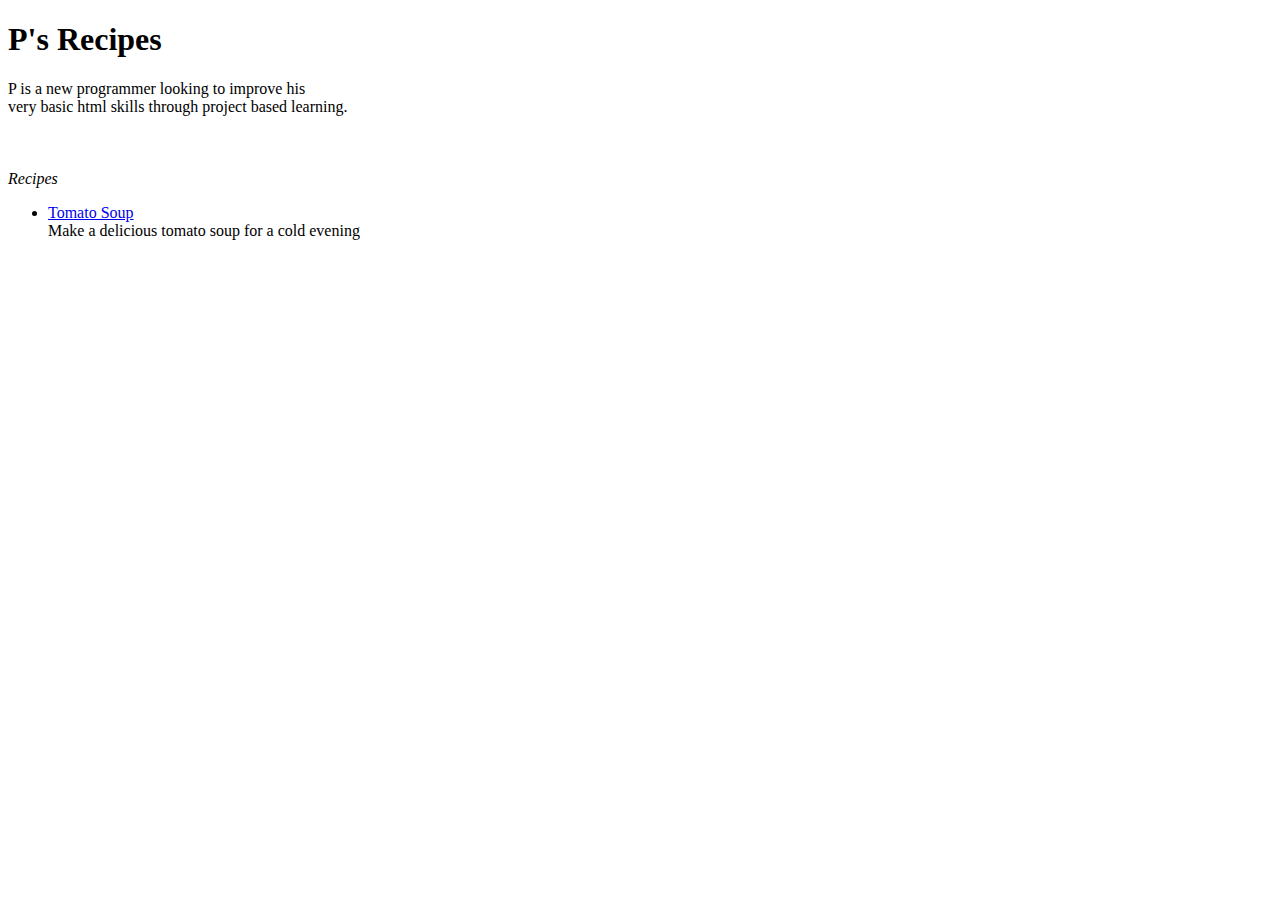
==== index.html @ ff4b5b7a "created homepage created pages folder with tomatosoup.html" ====
<!DOCTYPE html>
<html>
    <head>
        <meta charset="UTF-8">
        <title>P's Recipes</title>
    </head>
<body>
    <h1>P's Recipes</h1>

    <main>
        P is a new programmer looking to improve his <br>
        very basic html skills through project based learning.
    </main>
<br><br><br>
   <em>Recipes</em>
<ul>
<li><a href="./pages/tomatosoup.html">Tomato Soup</a></li>
Make a delicious tomato soup for a cold evening

</ul>




</body>
</html>
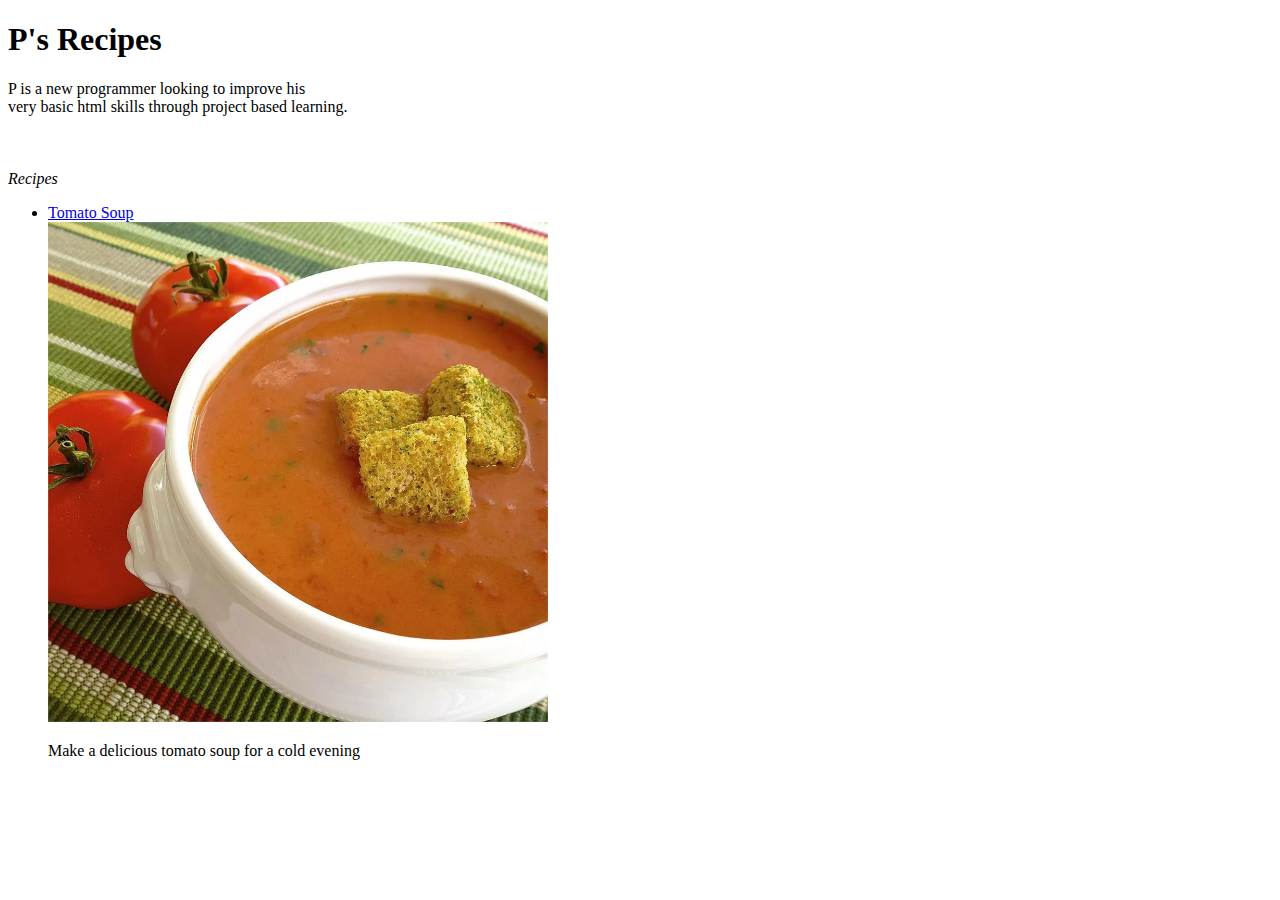
==== commit 45ecdd64: "added tomato soup png to images added meta data to index.html and image tomatosoup.html: added headi" ====
--- a/index.html
+++ b/index.html
@@ -2,6 +2,8 @@
 <html>
     <head>
         <meta charset="UTF-8">
+        <meta http-equiv="X-UA-Compatible" content="IE=edge">
+        <meta name="viewport" content="width=device-width, initial-scale=1.0">
         <title>P's Recipes</title>
     </head>
 <body>
@@ -15,7 +17,10 @@
    <em>Recipes</em>
 <ul>
 <li><a href="./pages/tomatosoup.html">Tomato Soup</a></li>
-Make a delicious tomato soup for a cold evening
+<img src="./images/tomatosoup.png" alt="picture of tomato soup" width="500" height="500">
+
+<p>Make a delicious tomato soup for a cold evening</p>
+
 
 </ul>
 
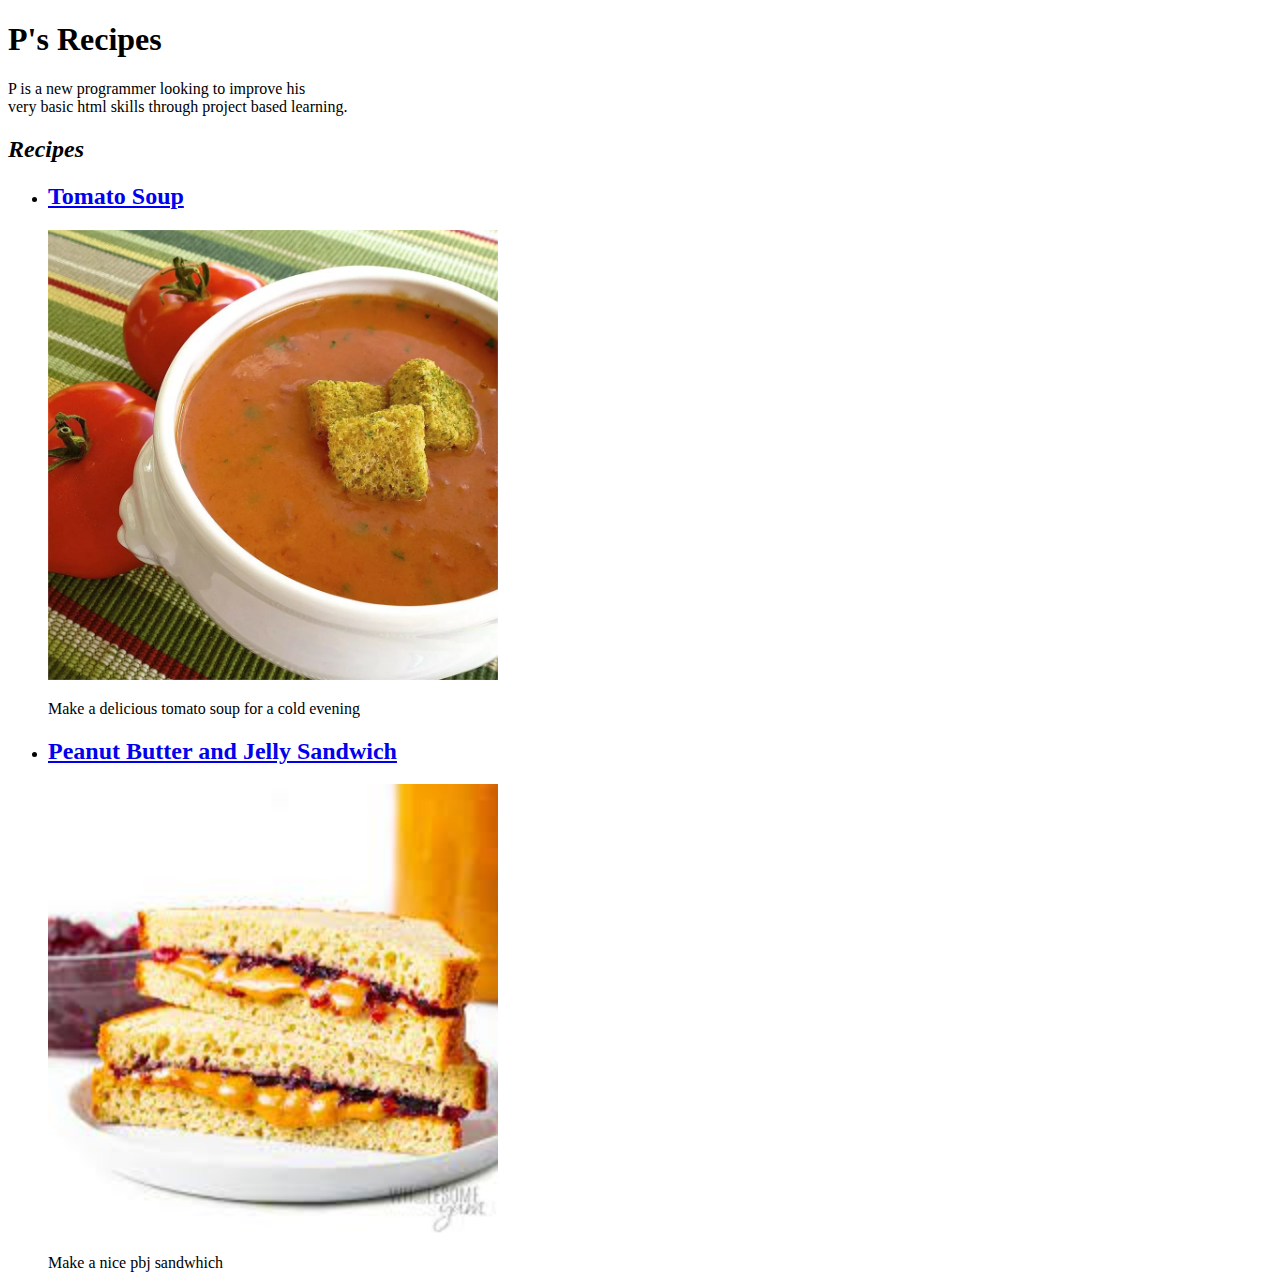
==== commit 475b1031: "Created pbjsandwich page" ====
--- a/index.html
+++ b/index.html
@@ -13,19 +13,18 @@
         P is a new programmer looking to improve his <br>
         very basic html skills through project based learning.
     </main>
-<br><br><br>
-   <em>Recipes</em>
+
+  <h2><em>Recipes</em></h2>
 <ul>
-<li><a href="./pages/tomatosoup.html">Tomato Soup</a></li>
-<img src="./images/tomatosoup.png" alt="picture of tomato soup" width="500" height="500">
-
+<li><a href="./pages/tomatosoup.html"><h2>Tomato Soup</h2></a></li>
+<img src="./images/tomatosoup.jpeg" alt="picture of tomato soup" width="450" height="450">
 <p>Make a delicious tomato soup for a cold evening</p>
 
+<li><a href="./pages/pbjsandwich.html"><h2>Peanut Butter and Jelly Sandwich</h2></a></li>
+<img src="./images/pbjsandwich.jpeg" alt="picture of peanut butter and jelly sandwich" width="450" height="450">
+<p>Make a nice pbj sandwhich</p>
 
 </ul>
 
-
-
-
 </body>
 </html>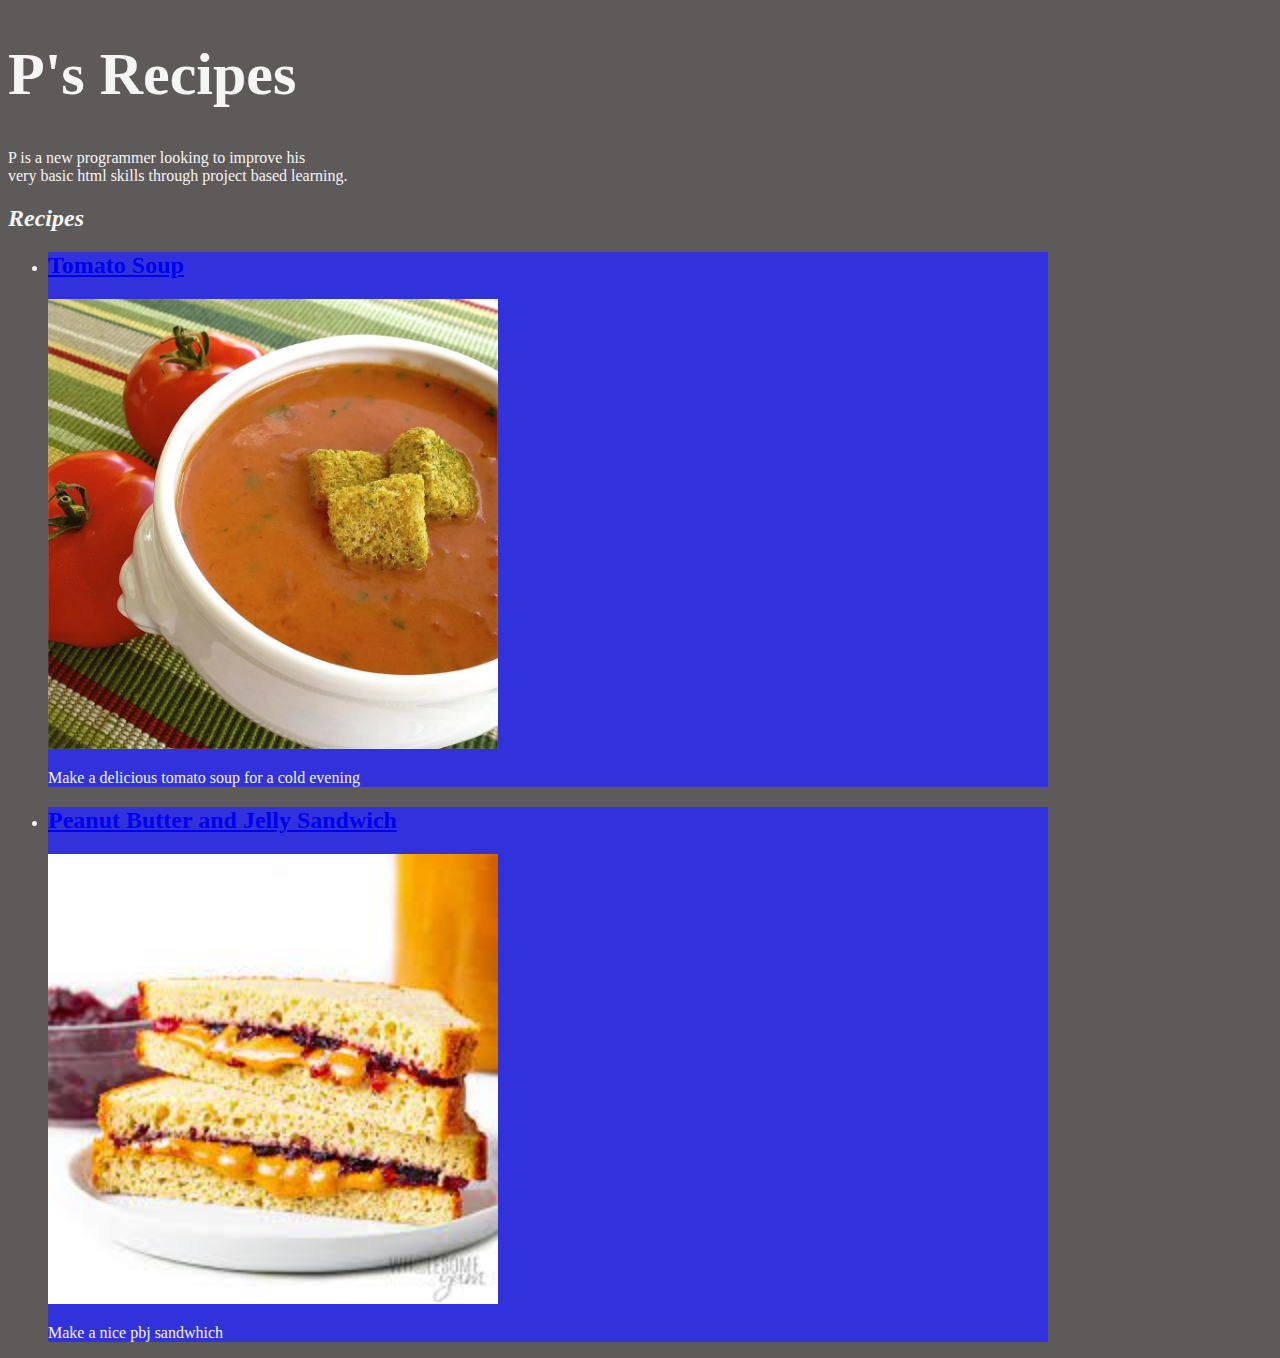
==== commit 4ff39814: "created style.css updated divs and spans across all pages" ====
--- a/index.html
+++ b/index.html
@@ -5,8 +5,10 @@
         <meta http-equiv="X-UA-Compatible" content="IE=edge">
         <meta name="viewport" content="width=device-width, initial-scale=1.0">
         <title>P's Recipes</title>
+        <link rel="stylesheet" href="style.css">
     </head>
 <body>
+
     <h1>P's Recipes</h1>
 
     <main>
@@ -16,14 +18,17 @@
 
   <h2><em>Recipes</em></h2>
 <ul>
+    <div>
 <li><a href="./pages/tomatosoup.html"><h2>Tomato Soup</h2></a></li>
 <img src="./images/tomatosoup.jpeg" alt="picture of tomato soup" width="450" height="450">
 <p>Make a delicious tomato soup for a cold evening</p>
+</div>
 
+<div>
 <li><a href="./pages/pbjsandwich.html"><h2>Peanut Butter and Jelly Sandwich</h2></a></li>
 <img src="./images/pbjsandwich.jpeg" alt="picture of peanut butter and jelly sandwich" width="450" height="450">
 <p>Make a nice pbj sandwhich</p>
-
+</div>
 </ul>
 
 </body>
--- a/style.css
+++ b/style.css
@@ -0,0 +1,19 @@
+h1{
+    font-size: 60px;
+}
+
+body{
+    background-color: rgb(95, 90, 90);
+    font-family: Georgia, 'Times New Roman', Times, serif;
+    color: whitesmoke;
+}
+
+div {
+    background-color: rgb(50, 50, 220);
+    width: 1000px;
+}
+
+span{
+    font-size: xx-large;
+    font-family: cursive;
+}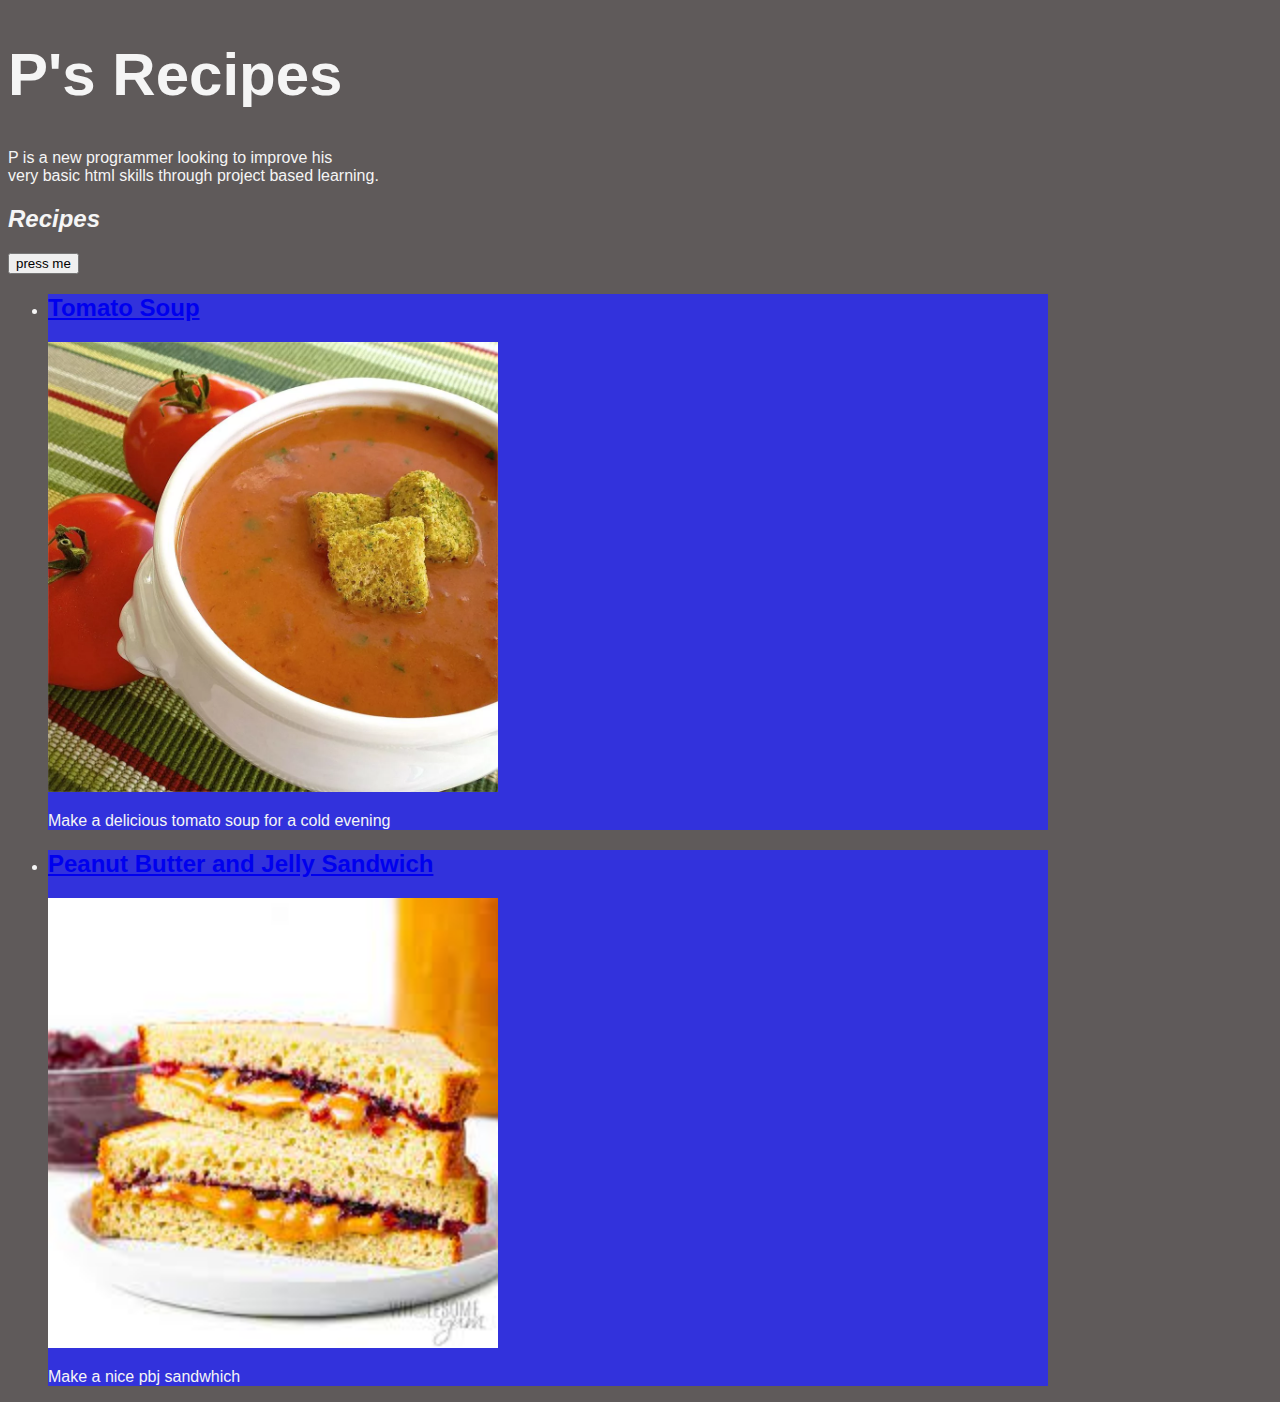
==== commit 0f24cd3d: "updated index.html and style.css" ====
--- a/index.html
+++ b/index.html
@@ -1,5 +1,5 @@
 <!DOCTYPE html>
-<html>
+<html lang="en">
     <head>
         <meta charset="UTF-8">
         <meta http-equiv="X-UA-Compatible" content="IE=edge">
@@ -17,6 +17,8 @@
     </main>
 
   <h2><em>Recipes</em></h2>
+
+  <button>press me</button>
 <ul>
     <div>
 <li><a href="./pages/tomatosoup.html"><h2>Tomato Soup</h2></a></li>
--- a/style.css
+++ b/style.css
@@ -1,7 +1,13 @@
+* {
+    font-family: 'Trebuchet MS', 'Lucida Sans Unicode', 'Lucida Grande', 'Lucida Sans', Arial, sans-serif;
+}
 h1{
     font-size: 60px;
 }
 
+p{
+    text-align:justify;
+}
 body{
     background-color: rgb(95, 90, 90);
     font-family: Georgia, 'Times New Roman', Times, serif;
@@ -9,6 +15,7 @@
 }
 
 div {
+    text-align: left;
     background-color: rgb(50, 50, 220);
     width: 1000px;
 }
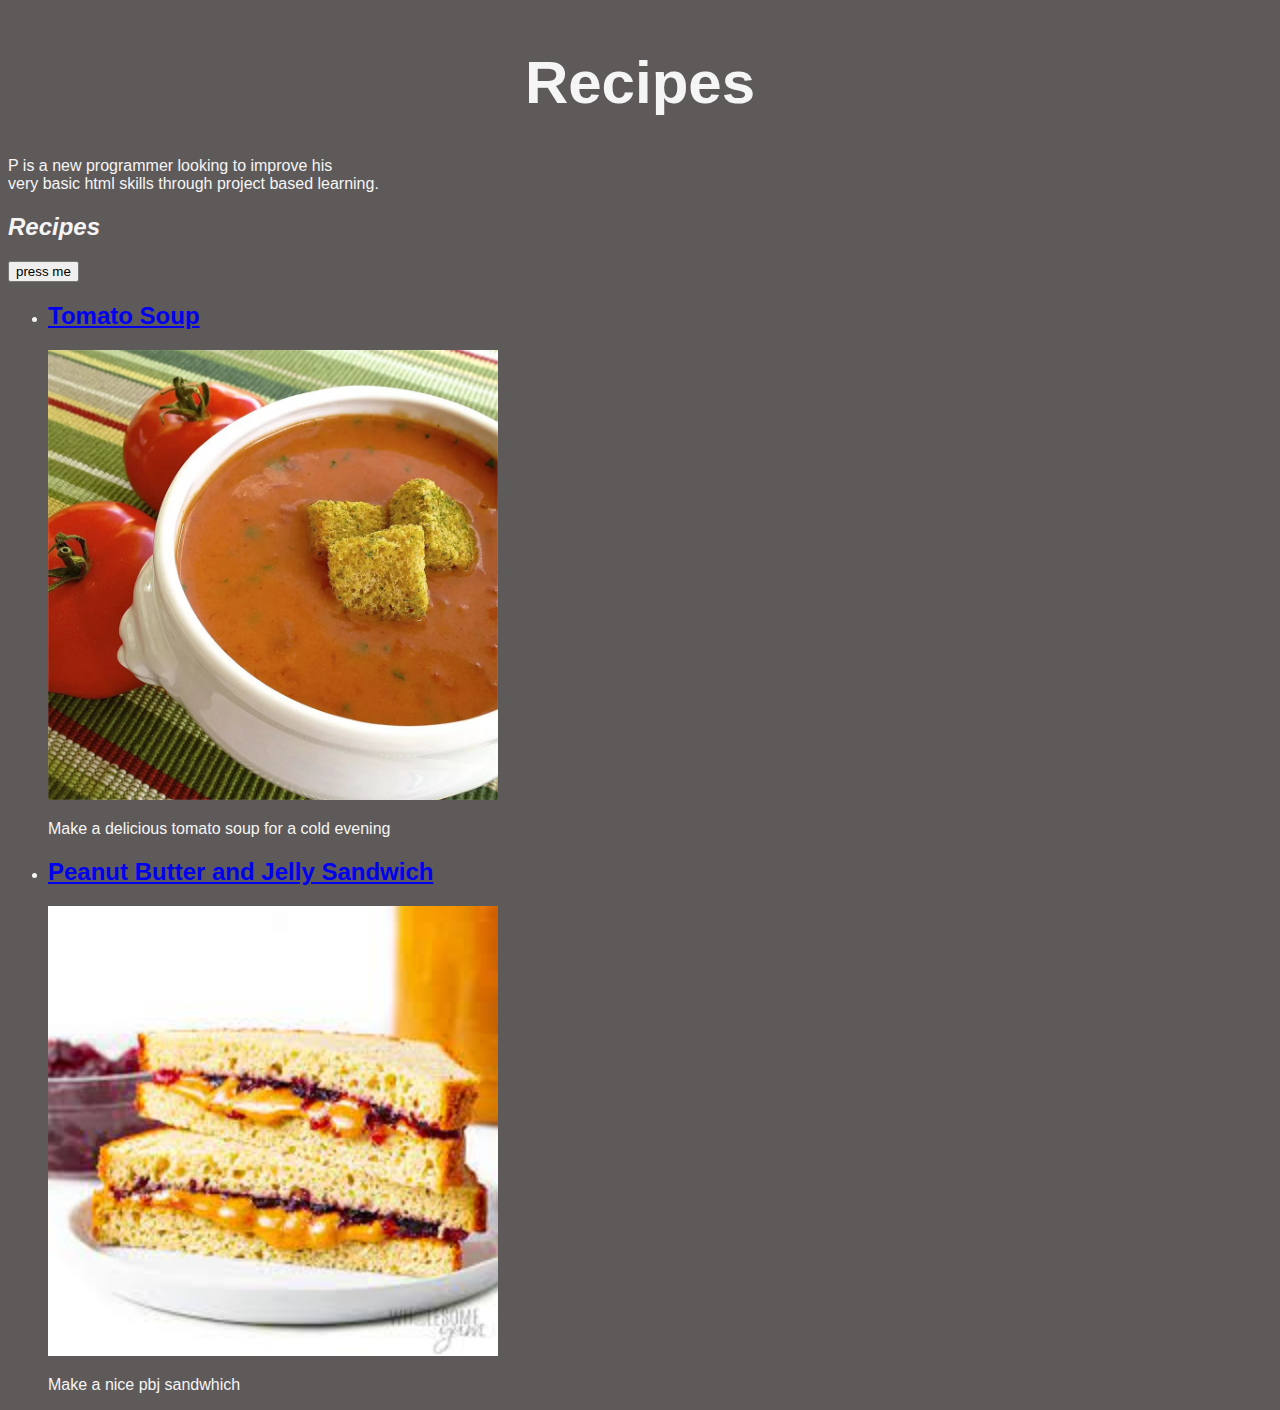
==== commit 3ea21bff: "update" ====
--- a/index.html
+++ b/index.html
@@ -4,12 +4,15 @@
         <meta charset="UTF-8">
         <meta http-equiv="X-UA-Compatible" content="IE=edge">
         <meta name="viewport" content="width=device-width, initial-scale=1.0">
-        <title>P's Recipes</title>
+        <title>Recipes</title>
         <link rel="stylesheet" href="style.css">
     </head>
 <body>
-
-    <h1>P's Recipes</h1>
+<div class="header">
+    <p>
+        <h1>Recipes</h1>
+    </p>
+</div>
 
     <main>
         P is a new programmer looking to improve his <br>
--- a/style.css
+++ b/style.css
@@ -14,13 +14,16 @@
     color: whitesmoke;
 }
 
-div {
-    text-align: left;
-    background-color: rgb(50, 50, 220);
-    width: 1000px;
-}
 
 span{
     font-size: xx-large;
     font-family: cursive;
+}
+
+.header{
+display:flex;
+align-items: center;
+justify-content: center;
+
+
 }